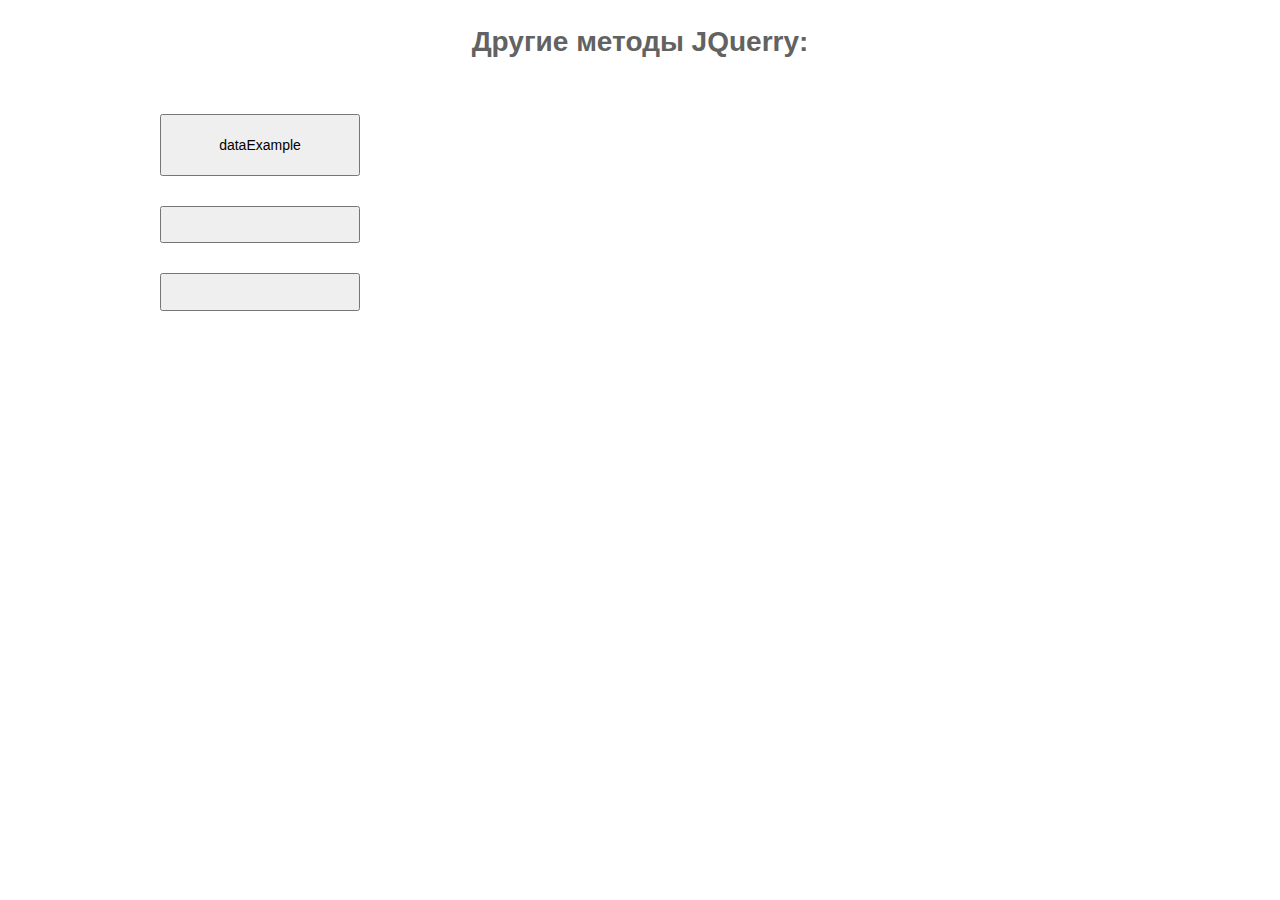
==== index-2.html @ b1b00e98 "1-st page complete" ====
<!DOCTYPE html>
<html lang="en">
<head>
  <meta charset="utf-8"/>
  <title>Homework#9 - index-2</title>
  <meta name="description" content="GeekHub - Frontend+JS, 7 season, Homework#9, Belodubrovsky"/>
  <meta name="viewport" content="width=device-width, initial-scale=1, shrink-to-fit=no"/>
  <link rel="shortcut icon" href="images/favicon.ico" type="image/x-icon"/>
  <link rel="stylesheet" type="text/css" href="styles/css/style.css"/>
</head>

<body>
<div class="container">

  <h1>Другие методы JQuerry:</h1>

  <button class="data-example">dataExample</button>
  <button></button>
  <button></button>



</div>


<script src="https://ajax.googleapis.com/ajax/libs/jquery/3.2.1/jquery.min.js"></script>
<script src="js/commonJs.js"></script>
</body>
</html>
---- styles/css/style.css ----
html {
  width: 100%;
  height: 100%; }

body {
  width: 100%;
  height: 100%;
  padding: 0;
  margin: 0;
  font: 14px/24px PlayfairDisplayRegular, sans-serif;
  background: #fff;
  color: #626262; }

div, menu, p, a, span, em, strong, img, h1, h2, h3, h4, h5, h6, ul, ol, li, dl, dt, dd, table, td, tr, form, fieldset, legend, label, select, input, textarea {
  padding: 0;
  margin: 0;
  outline: none;
  list-style: none; }

button {
  padding: 0;
  margin: 0;
  outline: none !important;
  list-style: none;
  cursor: pointer; }

select, input, textarea, button {
  font: 14px/24px PlayfairDisplayRegular, sans-serif;
  vertical-align: middle; }

textarea {
  vertical-align: top; }

:focus {
  outline: none; }

input[type=submit] {
  cursor: pointer; }

img, fieldset {
  border: 0; }

img {
  vertical-align: top; }

table {
  border-collapse: collapse;
  border-spacing: 0; }

a {
  -webkit-transition: all 0.5s ease;
  -o-transition: all 0.5s ease;
  transition: all 0.5s ease;
  text-decoration: none;
  cursor: pointer; }
  a:link, a:visited {
    font: 14px/24px PlayfairDisplayRegular, sans-serif;
    color: #000; }
  a:hover {
    text-decoration: none; }

::-webkit-input-placeholder {
  font: 14px/24px PlayfairDisplay, serif;
  color: #282828; }

::-moz-placeholder {
  color: #282828;
  font: 14px/24px PlayfairDisplay, serif; }

.float-r {
  float: right !important; }

.float-l {
  float: left !important; }

.no-float {
  float: none !important; }

.no-border {
  border: 0 !important; }

.no-bg {
  background: none !important; }

.no-margin {
  margin: 0 !important; }

.no-padding {
  padding: 0 !important; }

.no-display {
  display: none !important; }

.display {
  display: block !important; }

.inline {
  display: inline !important; }

.overflow {
  overflow: hidden !important; }

.align-r {
  text-align: right !important; }

.align-l {
  text-align: left !important; }

.align-c {
  text-align: center !important; }

.clear {
  clear: both; }

.clearfix {
  display: inline-block;
  width: 100%; }
  .clearfix:after {
    content: "";
    display: block;
    clear: both;
    visibility: hidden; }

*, *:after, *:before {
  -moz-box-sizing: border-box;
  -webkit-box-sizing: border-box;
  box-sizing: border-box; }

.container {
  max-width: 960px;
  margin: 0 auto; }

h1 {
  text-align: center;
  padding: 30px;
  font-weight: bold; }

p {
  padding: 20px; }

button, span {
  display: block;
  min-width: 200px;
  padding: 1.2em 3rem;
  margin: 30px 0; }

.button-full-width {
  width: 100%; }

.remove-class {
  -webkit-transform: rotate(180deg);
  -ms-transform: rotate(180deg);
  transform: rotate(180deg); }

.toggle-class {
  text-transform: uppercase; }

.hidden {
  display: none; }

span {
  text-align: center;
  margin-top: 0;
  background: lightgray;
  display: inline-block; }
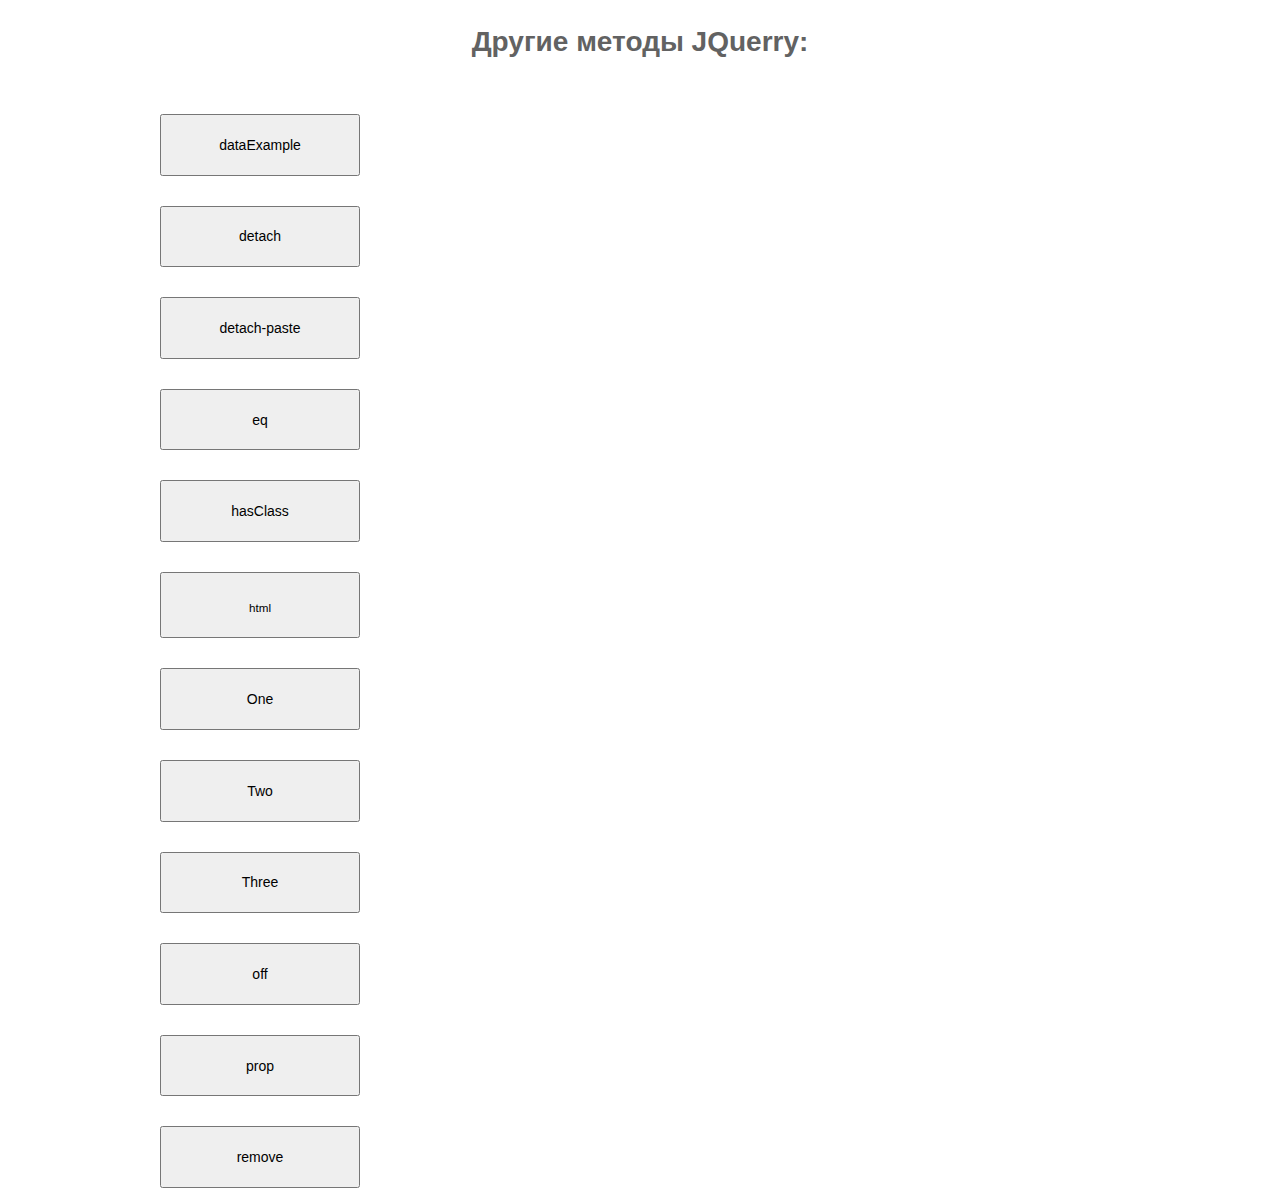
==== commit 2dc92874: "1-st page complete" ====
--- a/index-2.html
+++ b/index-2.html
@@ -15,8 +15,34 @@
   <h1>Другие методы JQuerry:</h1>
 
   <button class="data-example">dataExample</button>
-  <button></button>
-  <button></button>
+
+  <button class="detach">detach</button>
+
+  <button class="detach-paste">detach-paste</button>
+
+  <button class="eq">eq</button>
+
+  <button class="has-class">hasClass</button>
+
+  <button class="html"><sub>html</sub></button>
+
+  <ul class="index">
+    <li>
+      <button>One</button>
+    </li>
+    <li>
+      <button>Two</button>
+    </li>
+    <li>
+      <button>Three</button>
+    </li>
+  </ul>
+
+  <button class="off">off</button>
+
+  <button class="prop">prop</button>
+
+  <button class="remove">remove</button>
 
 
 
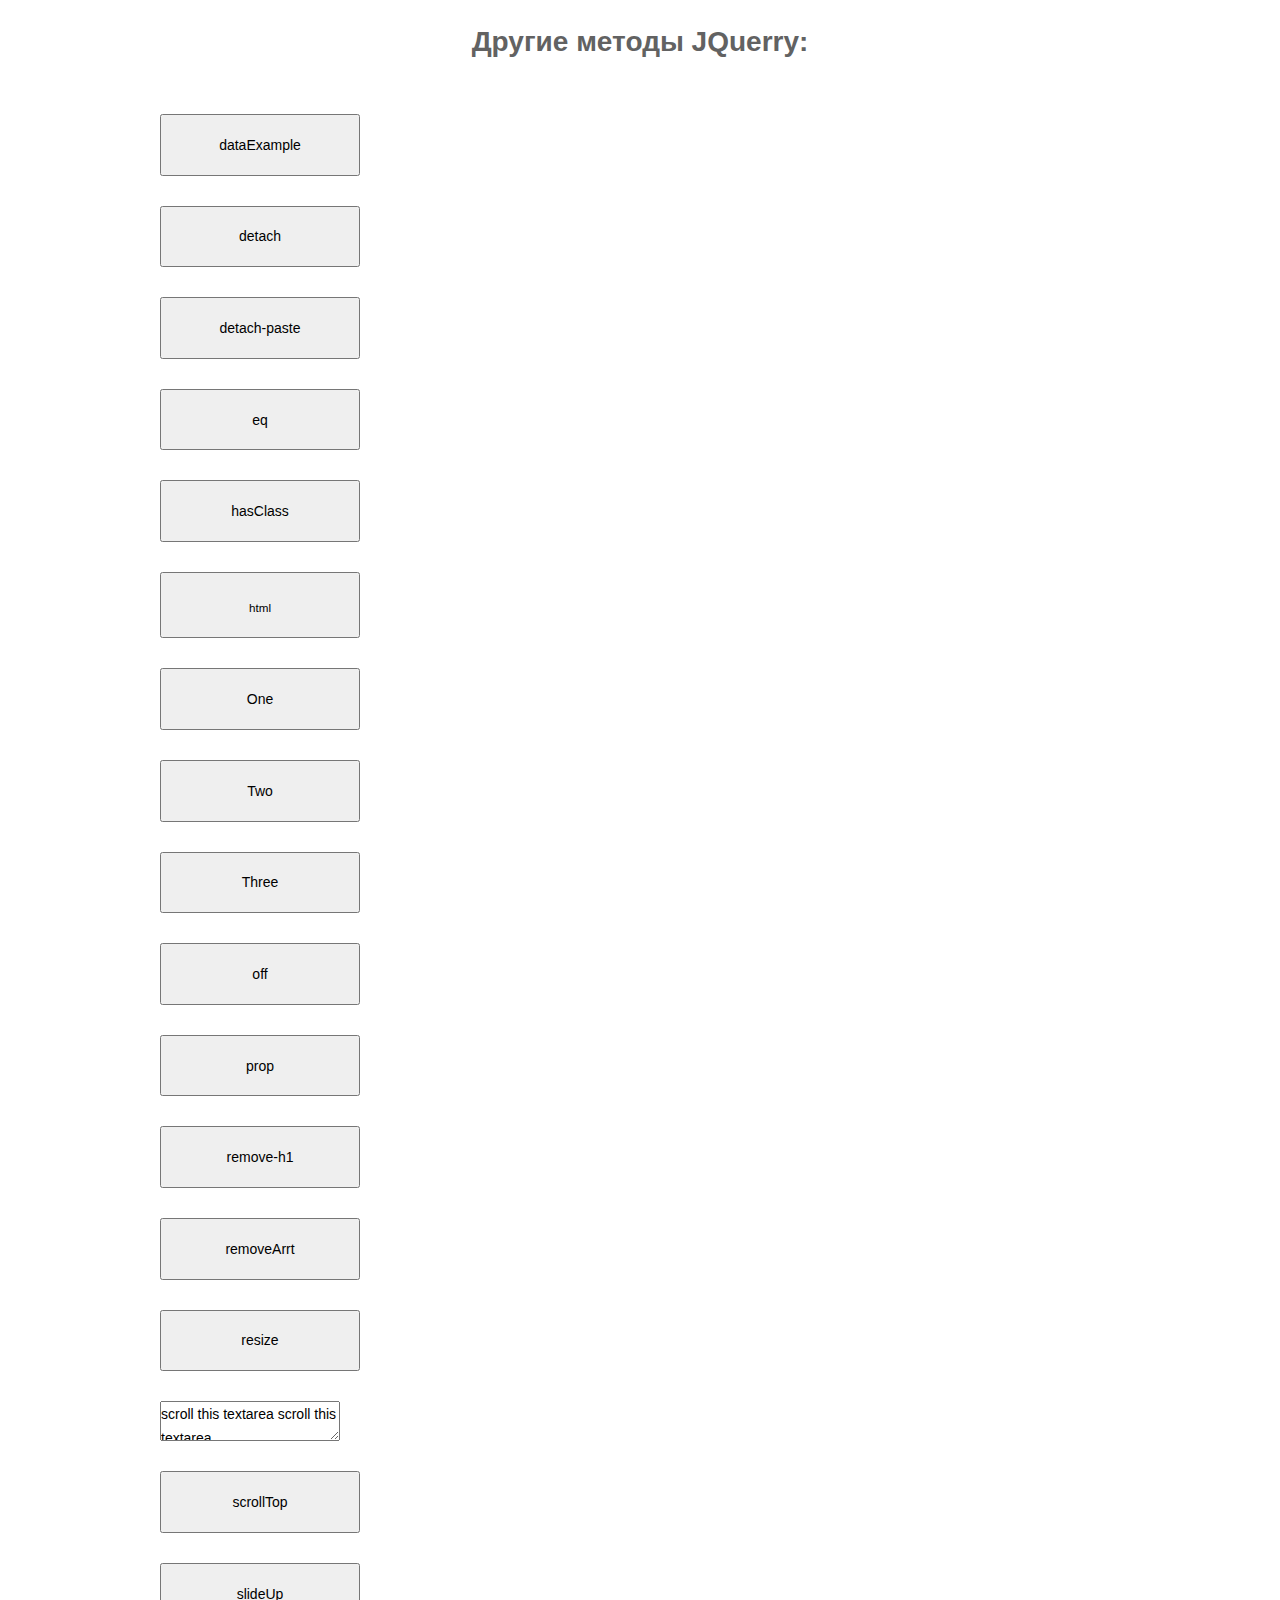
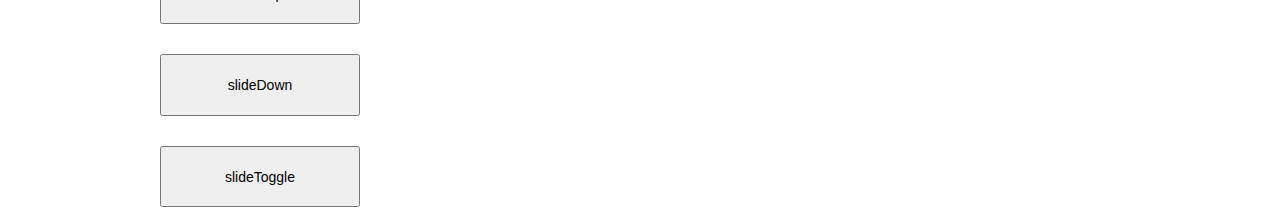
==== commit 3dc1d237: "2-nd page complete" ====
--- a/index-2.html
+++ b/index-2.html
@@ -42,7 +42,23 @@
 
   <button class="prop">prop</button>
 
-  <button class="remove">remove</button>
+  <button class="remove">remove-h1</button>
+
+  <button id="remove-me" class="remove-attr">removeArrt</button>
+
+  <button class="resize">resize</button>
+
+  <textarea cols="20" rows="10">scroll this textarea scroll this textarea</textarea>
+
+  <button class="scroll-top">scrollTop</button>
+
+  <button class="slide-up">slideUp</button>
+
+  <button class="slide-down">slideDown</button>
+
+  <button class="slide-toggle">slideToggle</button>
+
+
 
 
 
--- a/styles/css/style.css
+++ b/styles/css/style.css
@@ -163,3 +163,6 @@
   margin-top: 0;
   background: lightgray;
   display: inline-block; }
+
+textarea {
+  max-height: 40px; }
